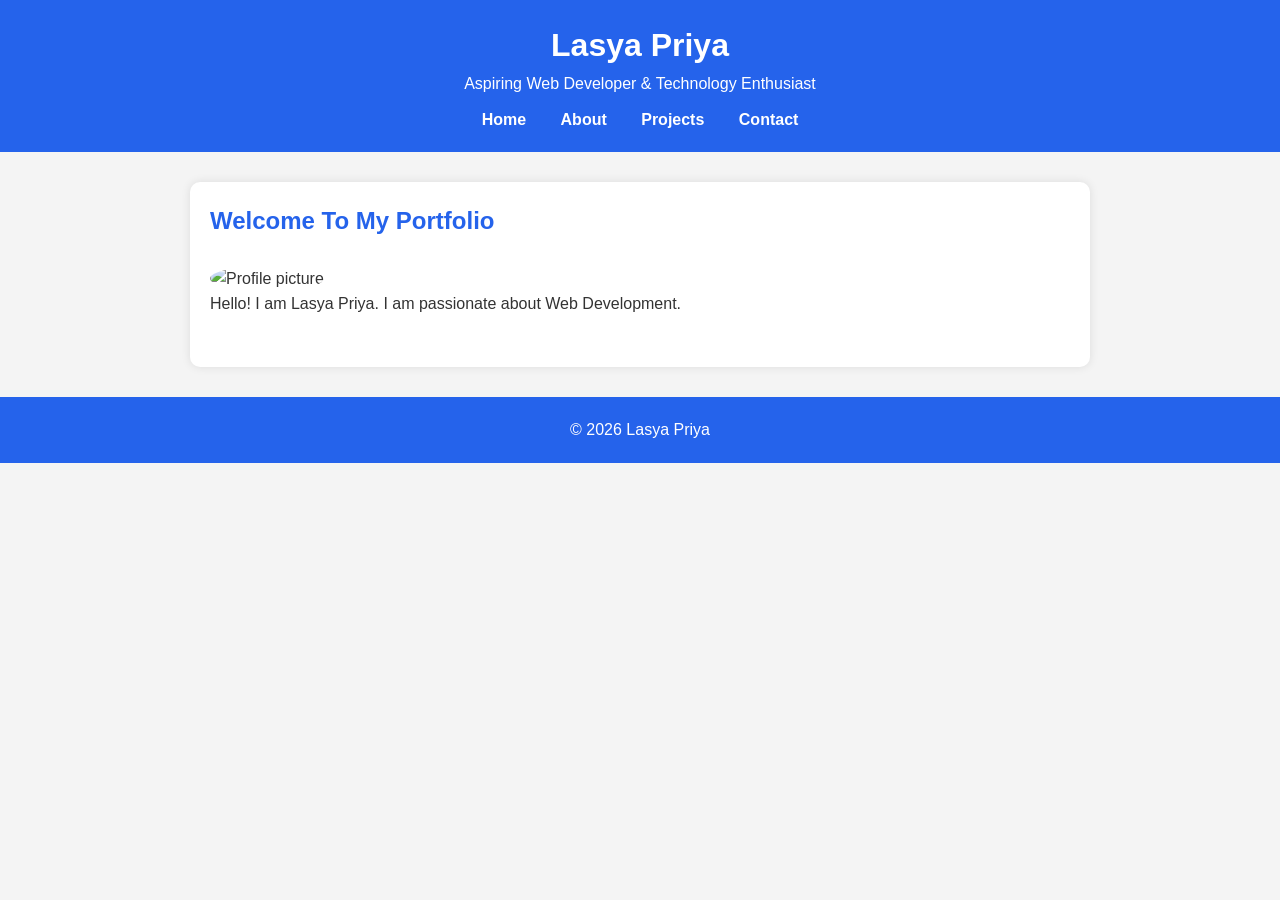
==== index.html @ 9297039f "Add files via upload" ====
<!DOCTYPE html>
<html lang="en">

<head>

    <meta charset="UTF-8">

    <meta name="viewport"
          content="width=device-width, initial-scale=1.0">

    <meta name="description"
          content="Portfolio Website of Lasya Priya">

    <meta name="keywords"
          content="Portfolio, HTML, CSS, JavaScript">

    <meta name="author"
          content="Lasya Priya">
    <link rel="stylesheet" href="style.css">
    <title>Home | Portfolio</title>

</head>

<body>

    <!-- Website Header -->
    <header>

        <h1>Lasya Priya</h1>

        <p>Aspiring Web Developer & Technology Enthusiast</p>
        <!-- Navigation -->
        <nav aria-label="Main Navigation">

            <a href="index.html">Home</a>

            <a href="about.html">About</a>

            <a href="projects.html">Projects</a>

            <a href="contact.html">Contact</a>

        </nav>

    </header>

    <!-- Main Content -->
    <main>

        <section>

            <h2>Welcome To My Portfolio</h2>

            <img src="images/profile.jpg"
                 alt="Profile picture"
                 width="200">

            <p>
                Hello! I am Lasya Priya.
                I am passionate about Web Development.
            </p>

        </section>

    </main>

    <footer>

        <p>
            © 2026 Lasya Priya
        </p>

    </footer>

</body>

</html>
---- style.css ----
*{
    margin:0;
    padding:0;
    box-sizing:border-box;
}

body{
    font-family:Arial, sans-serif;
    line-height:1.6;
    background:#f4f4f4;
    color:#333;
}

header{
    background:#2563eb;
    color:white;
    text-align:center;
    padding:20px;
}

nav{
    margin-top:10px;
}

nav a{
    color:white;
    text-decoration:none;
    margin:0 15px;
    font-weight:bold;
}

nav a:hover{
    text-decoration:underline;
}

main{
    max-width:900px;
    margin:30px auto;
    padding:20px;
    background:white;
    border-radius:10px;
    box-shadow:0 0 10px rgba(0,0,0,0.1);
}

section{
    margin-bottom:30px;
}

h2{
    color:#2563eb;
    margin-bottom:10px;
}

ul{
    padding-left:20px;
}

article{
    background:#f8f9fa;
    padding:15px;
    margin-bottom:15px;
    border-radius:8px;
}

form{
    display:flex;
    flex-direction:column;
}

input,
textarea{
    padding:10px;
    margin-bottom:15px;
    border:1px solid #ccc;
    border-radius:5px;
}

button{
    background:#2563eb;
    color:white;
    border:none;
    padding:10px;
    border-radius:5px;
    cursor:pointer;
}

button:hover{
    background:#1d4ed8;
}

footer{
    text-align:center;
    padding:20px;
    background:#2563eb;
    color:white;
    margin-top:20px;
}

img{
    border-radius:50%;
    margin-top:15px;
}

@media(max-width:768px){

    nav{
    display:flex;
    justify-content:center;
    gap:30px;
    margin-top:15px;
    flex-wrap:wrap;
} 

    main{
        margin:10px;
    }

}
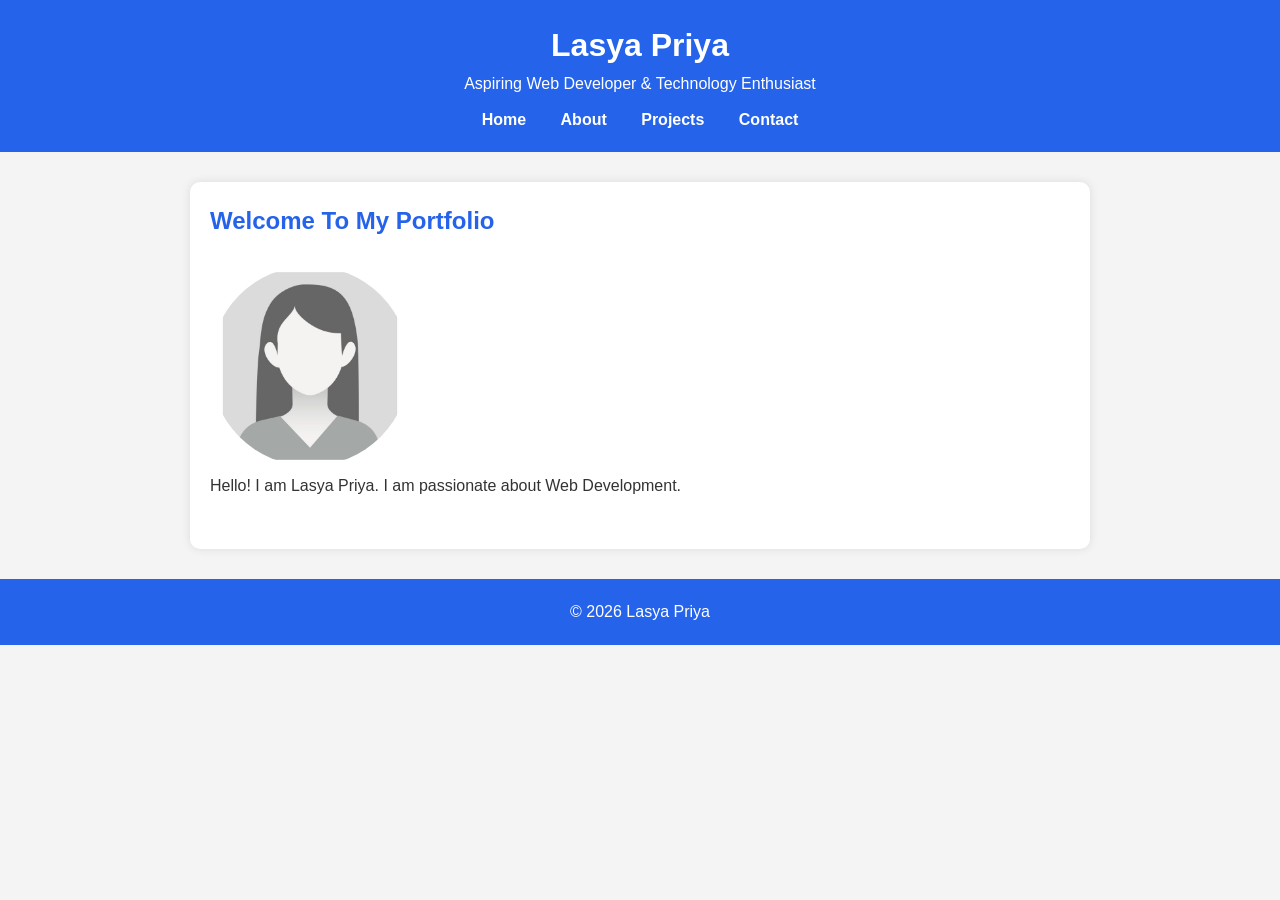
==== commit 7e9a4afc: "Fix HTML structure and update profile image source Updated the profile image source and ensured prop" ====
--- a/index.html
+++ b/index.html
@@ -51,7 +51,7 @@
 
             <h2>Welcome To My Portfolio</h2>
 
-            <img src="images/profile.jpg"
+            <img src="profile.jpg"
                  alt="Profile picture"
                  width="200">
 
@@ -74,4 +74,4 @@
 
 </body>
 
-</html>+</html>
